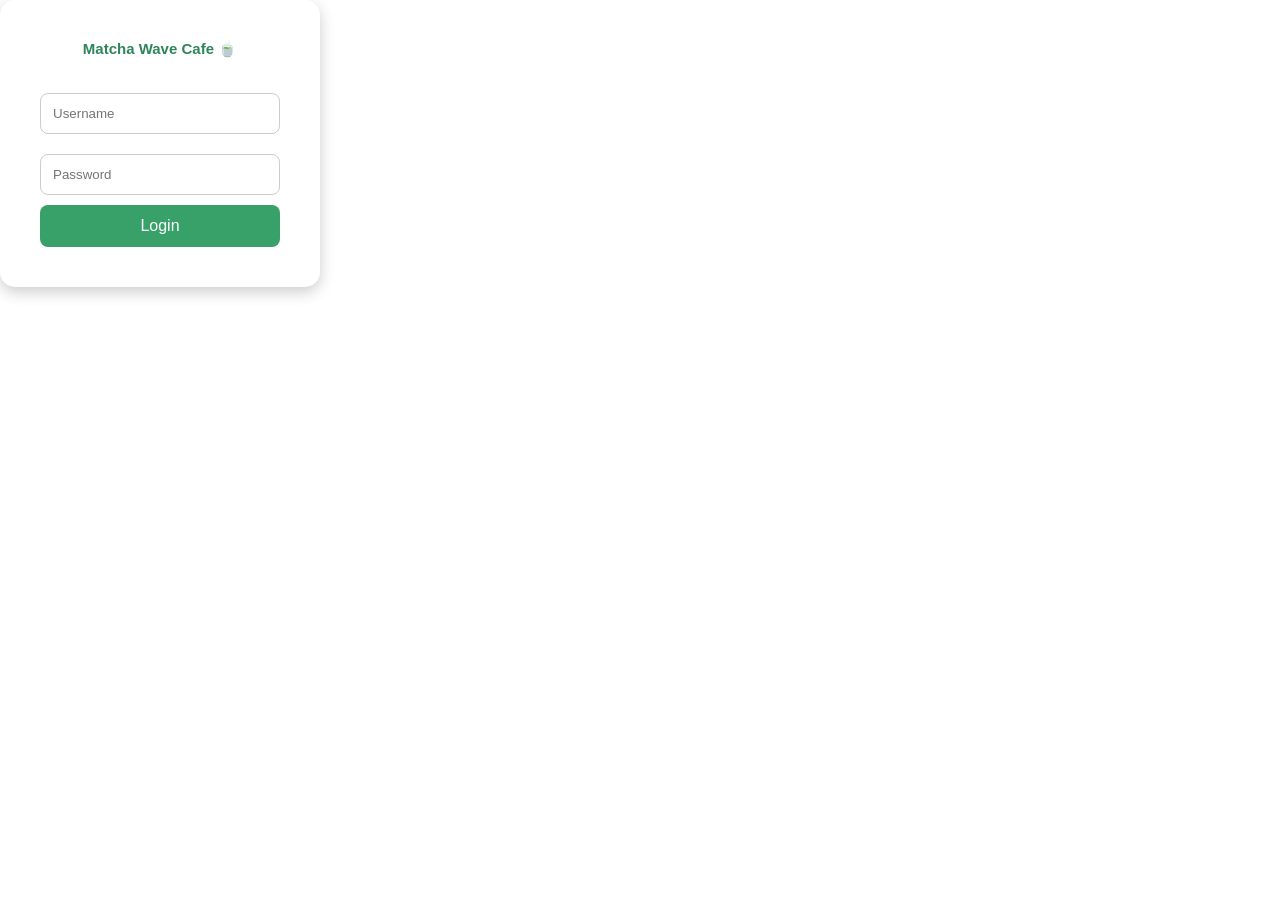
==== login.html @ 79f4de7c "index dan php login" ====
<!DOCTYPE html>
<html lang="en">
<head>
    <meta charset="UTF-8">
    <meta name="viewport" content="width=device-width, initial-scale=1.0">
    <title>Login Matcha Wave</title>

    <link rel="stylesheet" href="style.css">
</head>
<body>

    <div class="login-box">
        <h2>Matcha Wave Cafe 🍵</h2>

        <form action="login.php" method="POST">

            <input type="text"
            name="username"
            placeholder="Username"
            required>

            <input type="password"
            name="password"
            placeholder="Password"
            required>

            <button type="submit">
                Login
            </button>

        </form>
    </div>

</body>
</html>
---- style.css ----
:root{
    --primary-color: #225324;
    --secondary-color: #415f1d;
    --third-color: #96c261;
}

*{
    margin: 0; padding: 0;
    box-sizing: border-box;
    font-family: Verdana, Geneva, Tahoma, sans-serif;
    outline: none; border: none;
    text-decoration: none;
    text-transform: capitalize;
    transition: .2s linear;
}

html{
    font-size: 62.5%;
    scroll-behavior: smooth;
    scroll-padding-top: 6rem;
    overflow-x: hidden;
}

section{
    padding: 2rem 9%;
}

.heading{
    text-align: center;
    font-size: 4rem;
    color: var(--primary-color);
    padding-bottom: 1rem;
    margin: 2rem 0;
    background: #ffffff;
}

.heading span{
    color: var(--secondary-color);
}

.btn{
    display: inline-block;
    margin-top: 1rem;
    border-radius: 5rem;
    background: var(--primary-color);
    color: #fff;
    padding: .9rem 3.5rem;
    cursor: pointer;
    font-size: 1.7rem;
}

.btn:hover{
    background: var(--secondary-color);
}

header{
    position: fixed;
    top: 0; left: 0; right: 0;
    background: #fff;
    padding: 2rem 9%;
    display: flex;
    align-items: center;
    justify-content: space-between;
    z-index: 1000;
    box-shadow: 0 .5rem 1rem rgba(0,0,0,.1);
}

header .logo{
    font-size: 2.5rem;
    color: var(--primary-color);
    font-weight: bolder;
}

header .logo span{
    color:var(--secondary-color);
}

header .navbar a{
    font-size: 1.2rem;
    padding:0 1.5rem;
    color: #7b7b7b;
}

header .navbar a:hover{
    color: var(--primary-color);
}

header .icons a{
    font-size: 1.5rem;
    color: #7b7b7b;
    cursor: pointer;
    margin-left: 1.5rem;
}

header .icons a:hover{
    color: var(--primary-color)
}

header #toggler{
    display: none;
}

header .fas.fa-bars{
    font-size: 2.5rem;
    color: var(--primary-color);
    border-radius: .5rem;
    padding: .5rem 1rem;
    cursor: pointer;
    border:.1rem solid rgba(0,0,0,.3)
    display none;
}

header{
        padding: 2rem;
    }

.home{
    display: flex;
    align-items: center;
    padding: 2rem 9%;
    min-height: 100vh;
    background: url(https://i.pinimg.com/736x/60/a5/61/60a561a10f3d775c1383394ec94bda64.jpg) no-repeat;
    background-size: cover;
    background-position: center;
}

.home .content{
    max-width: 50rem;
}

.home .content h3{
    font-size: 4rem;
    color: var(--primary-color);
}

.home .content span{
    font-size: 3rem;
    color: var(--secondary-color);
    padding: 1rem 0;
    line-height: 1.5;
}

.home .content p{
    font-size: 1.5rem;
    color: #ffffff;
    padding: 1rem 0;
    line-height: 1.5;
}

.about .row{
    display: flex;
    align-items: center;
    gap: 2rem;
    flex-wrap: wrap;
    padding: 2rem 0;
    padding-bottom: 3rem;
}

.about .row .image{
    flex: 1 1 40rem;
    position: relative;
}

.about .row .image img{
    width: 100%;
    border: 1.5rem solid rgb(255, 255, 255);
    border-radius: .5rem;
    box-shadow: 0 .5rem 1rem rgba(0,0,0,.1);
    height: 100%;
    object-fit: cover;
}

.about .row .image h3{
    position: absolute;
    top: 50%; transform: translateY(-50%);
    font-size: 3rem;
    background: rgba(34,83,36,.8);
    width: 100%;
    padding: 1rem 2rem;
    text-align: center;
    mix-blend-mode: screen;
}

.about .row .content{
    flex: 1 1 40rem;
}

.about .row .content h3{
    font-size: 3rem;
    color: var(--primary-color);
}

.about .row .content p{
    font-size: 1.5rem;
    color: #ffffff;
    padding: 1rem 0;
    padding-top: 1rem;
    line-height: 1.5;
}

icons

product start
.products .box-container{
    display: flex;
    gap: 1.5rem;
    flex-wrap: wrap;
}

.products .box-container .box{
    flex: 1 1 30rem;
    box-shadow: 0.5rem 1.5rem rgb(0, 0, 0);
    background: #fff;
    border: .1rem solid rgba(0,0,0,.1);
    border-radius: .5rem;
    padding: 1.5rem;
    text-align: center;
}

product end









body{
    margin:0;
    padding:0;
    font-family:Arial, sans-serif;

    background:linear-gradient(
    to right,
    #d4fc79,
    #96e6a1
    );

    height:100vh;

    display:flex;
    justify-content:center;
    align-items:center;
}

.login-box{
    background:white;

    width:320px;

    padding:40px;

    border-radius:15px;

    box-shadow:0 5px 15px rgba(0,0,0,0.2);

    text-align:center;
}

.login-box h2{
    color:#2f855a;
    margin-bottom:25px;
}

input{
    width:100%;

    padding:12px;

    margin:10px 0;

    border-radius:8px;

    border:1px solid #ccc;

    box-sizing:border-box;
}

input:focus{
    outline:none;
    border-color:#38a169;
}

button{
    width:100%;

    padding:12px;

    background:#38a169;

    color:white;

    border:none;

    border-radius:8px;

    font-size:16px;

    cursor:pointer;

    transition:0.3s;
}

button:hover{
    background:#2f855a;
}


/* media queries  */
@media (max-width:991px){

    html{
    font-size: 55%;
    }

    header{
        padding: 2rem;
    }

    section{
        padding: 2rem;
    }

    .home{
        background-position: left;
    }
}

@media (max-width:768px){

    header .fa-bars{
        display: block;
    }

    header .navbar{
        position: absolute;
        top: 100%; left: 0; right: 0;
        background: #fff;
        border-top: .1rem solid rgba(0,0,0,.1);
        clip-path: polygon(0 0, 100% 0, 100% 0, 0 0);
    }

    header #toggler:checked ~ .navbar{
        clip-path: polygon(0 0, 100% 0, 100% 100%, 0 100%);
    }

    header .navbar a{
        margin: 1.5rem;
        padding: 1.5rem;
        background: #fff;
        border:.1rem solid rgba(0,0,0,.1);
        display: block;
    }

    .home .content h3{
        font-size: 5rem;
    }

    .home .content span{
        font-size: 2.5rem;
    }

    header #toggler:checked ~ .navbar{
        max-height: 40rem;
    }
}

@media (max-width:450px){

    html{
    font-size: 50%;
    }

    .heading{
        font-size: 3rem;
    }























header{
    padding: 2rem;
}

.home{
    display: flex;
    align-items: center;
    padding: 2rem 9%;
    min-height: 100vh;
    background: url(https://i.pinimg.com/736x/60/a5/61/60a561a10f3d775c1383394ec94bda64.jpg) no-repeat;
    background-size: cover;
    background-position: center;
}

.home .content{
    max-width: 50rem;
}

.home .content h3{
    font-size: 4rem;
    color: var(--primary-color);
}

.home .content span{
    font-size: 3rem;
    color: var(--secondary-color);
    padding: 1rem 0;
    line-height: 1.5;
}

.home .content p{
    font-size: 1.5rem;
    color: #ffffff;
    padding: 1rem 0;
    line-height: 1.5;
}

.footer .box-container{
    display: flex;
    flex-wrap: wrap;
    gap:1.5rem;
}

.footer .box-container .box{
    flex:1 1 25rem;
}

.footer .box-container .box h3{
    color: #225324;
    font-size: 2.5rem;
    padding:1rem 0;
}

.footer .box-container .box a{
    display: block;
    color: #225324;
    font-size: 1.5rem;
    padding:1rem 0;
}

.footer .box-container .box a:hover{
    color:var(--primary-color) 
}

.footer .box-container .box img{
    margin-top: 1rem;
}

.footer .credit{
    text-align: center;
    padding:1.5rem;
    margin-top: 1.5rem;
    padding-top: 2.5rem;
    font-size: 2rem;
    color:#225324;
    border-top: .1rem solid rgba(0,0,0,.1);
}
.footer .credit span{
    color: #5b7e30;
}
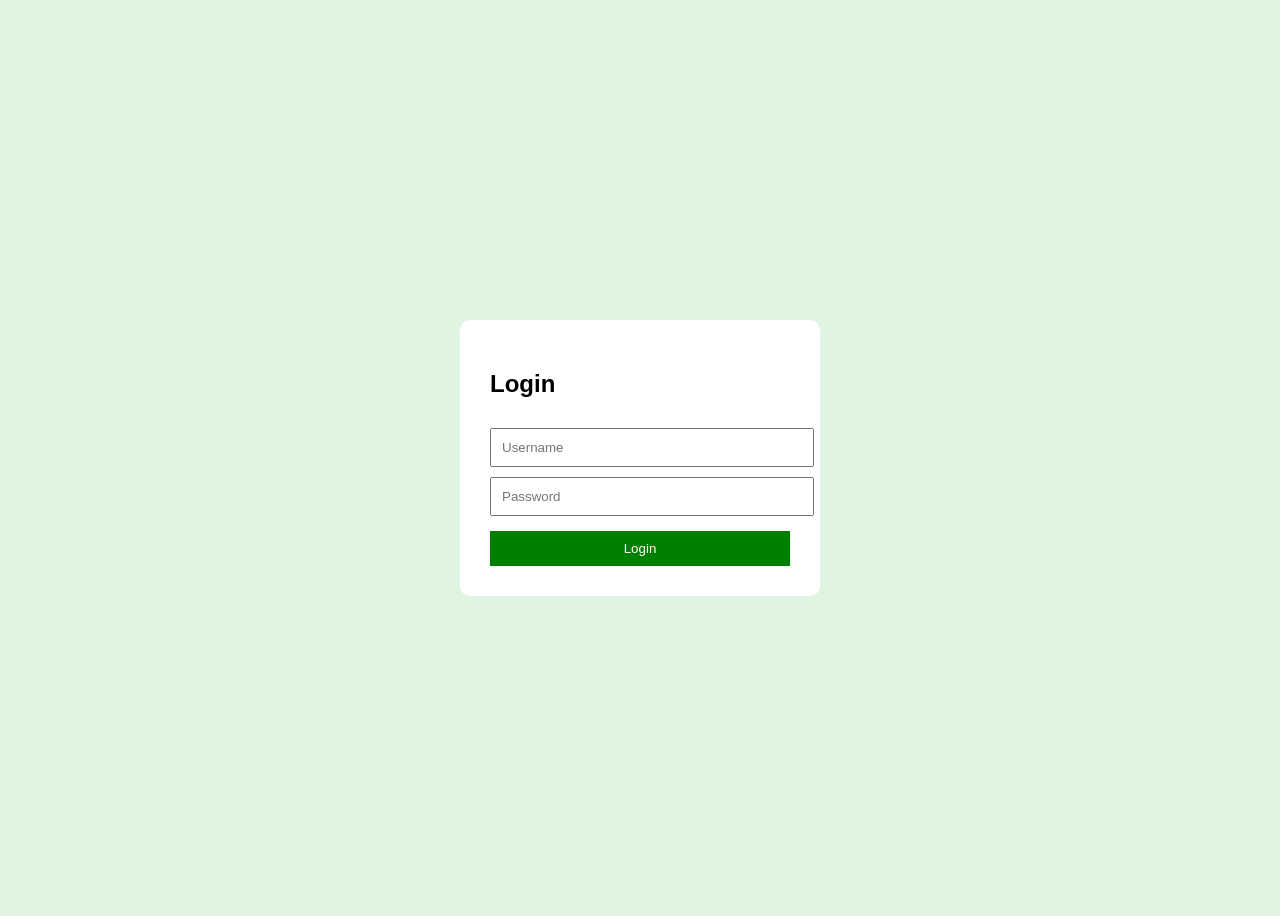
==== commit 66163ec8: "index, css, php login" ====
--- a/login.html
+++ b/login.html
@@ -5,31 +5,68 @@
     <meta name="viewport" content="width=device-width, initial-scale=1.0">
     <title>Login Matcha Wave</title>
 
-    <link rel="stylesheet" href="style.css">
+    <form action="proses_login.php" method="POST"></form>
+
+    <style>
+
+        body{
+            font-family: Arial;
+            background: #dff5e1;
+            display: flex;
+            justify-content: center;
+            align-items: center;
+            height: 100vh;
+        }
+
+        .login-box{
+            background: white;
+            padding: 30px;
+            border-radius: 10px;
+            width: 300px;
+        }
+
+        input{
+            width: 100%;
+            padding: 10px;
+            margin-top: 10px;
+        }
+
+        button{
+            width: 100%;
+            padding: 10px;
+            margin-top: 15px;
+            background: green;
+            color: white;
+            border: none;
+        }
+
+    </style>
 </head>
 <body>
 
-    <div class="login-box">
-        <h2>Matcha Wave Cafe 🍵</h2>
+<div class="login-box">
 
-        <form action="login.php" method="POST">
+    <h2>Login</h2>
 
-            <input type="text"
-            name="username"
-            placeholder="Username"
-            required>
+    <form action="proses_login.php" method="POST">
 
-            <input type="password"
-            name="password"
-            placeholder="Password"
-            required>
+        <input type="text" 
+        name="username" 
+        placeholder="Username" 
+        required>
 
-            <button type="submit">
-                Login
-            </button>
+        <input type="password" 
+        name="password" 
+        placeholder="Password" 
+        required>
 
-        </form>
-    </div>
+        <button type="submit">
+            Login
+        </button>
+
+    </form>
+
+</div>
 
 </body>
 </html>
